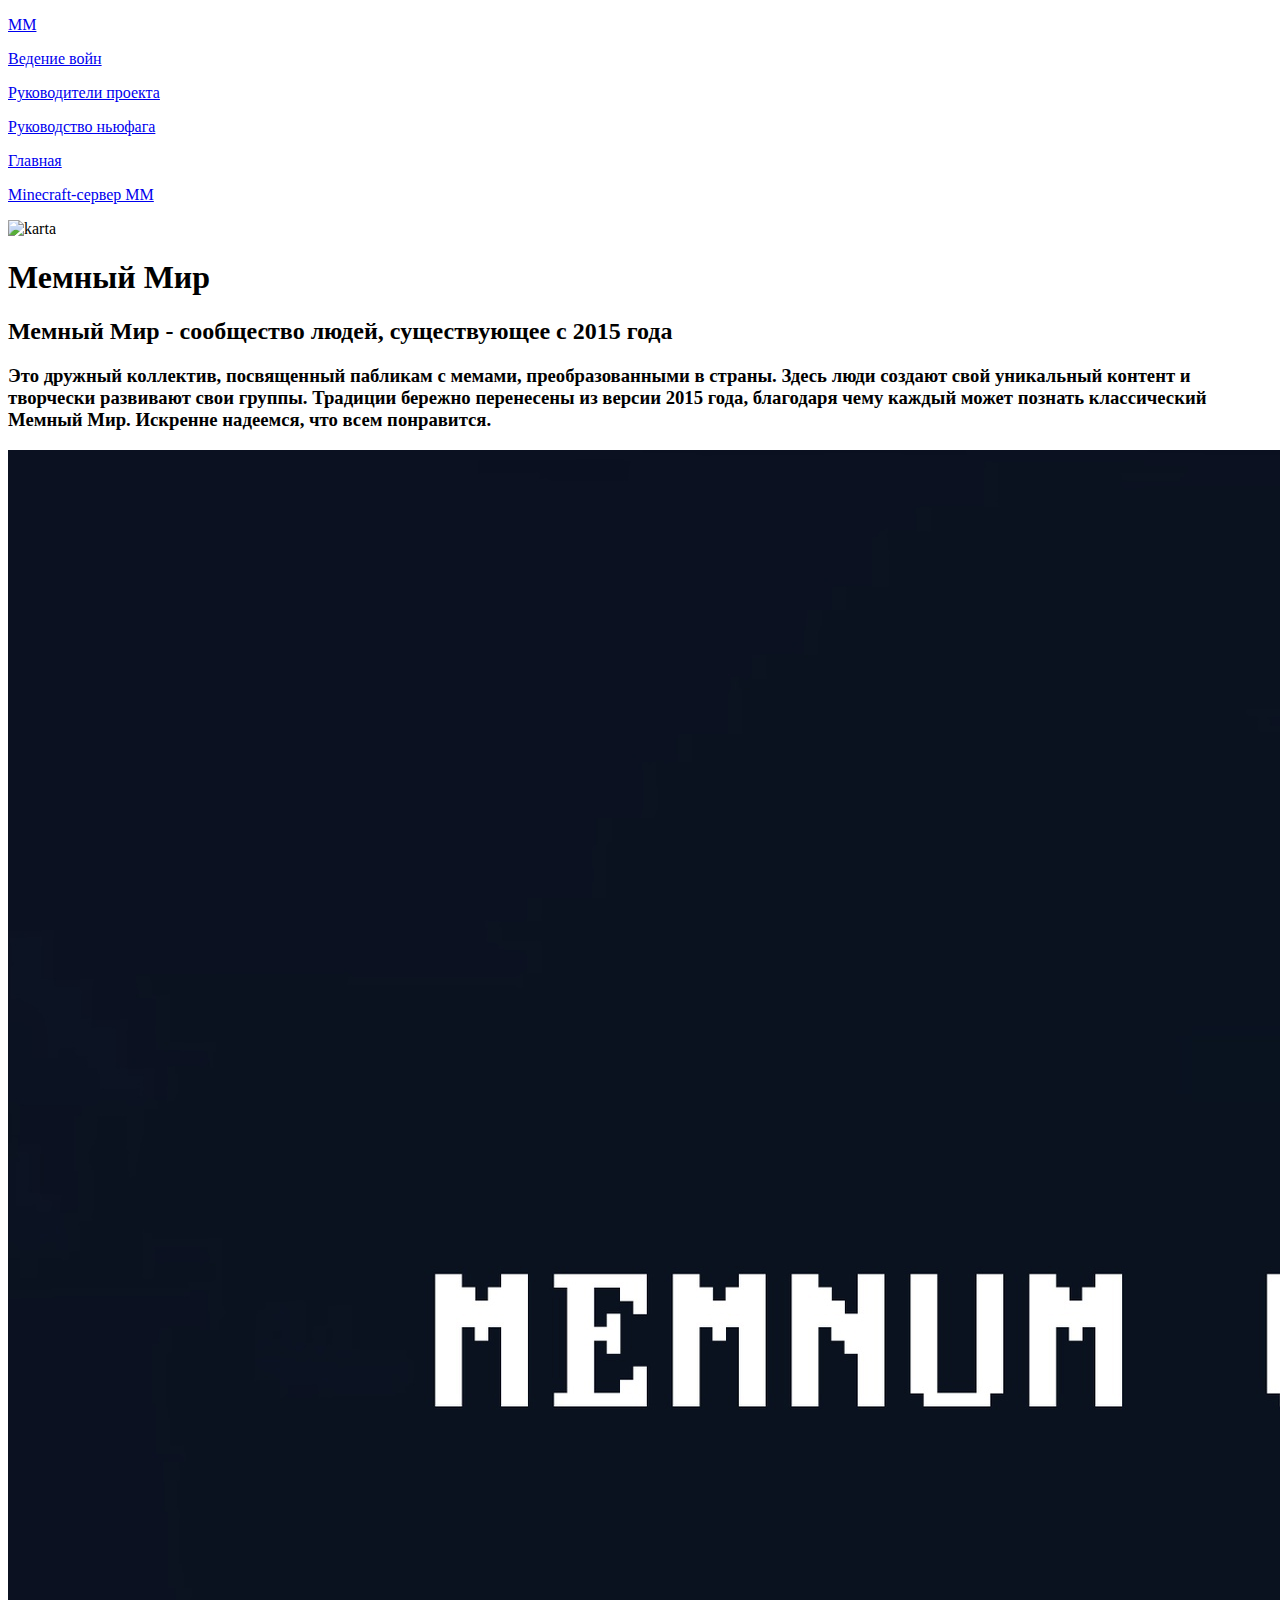
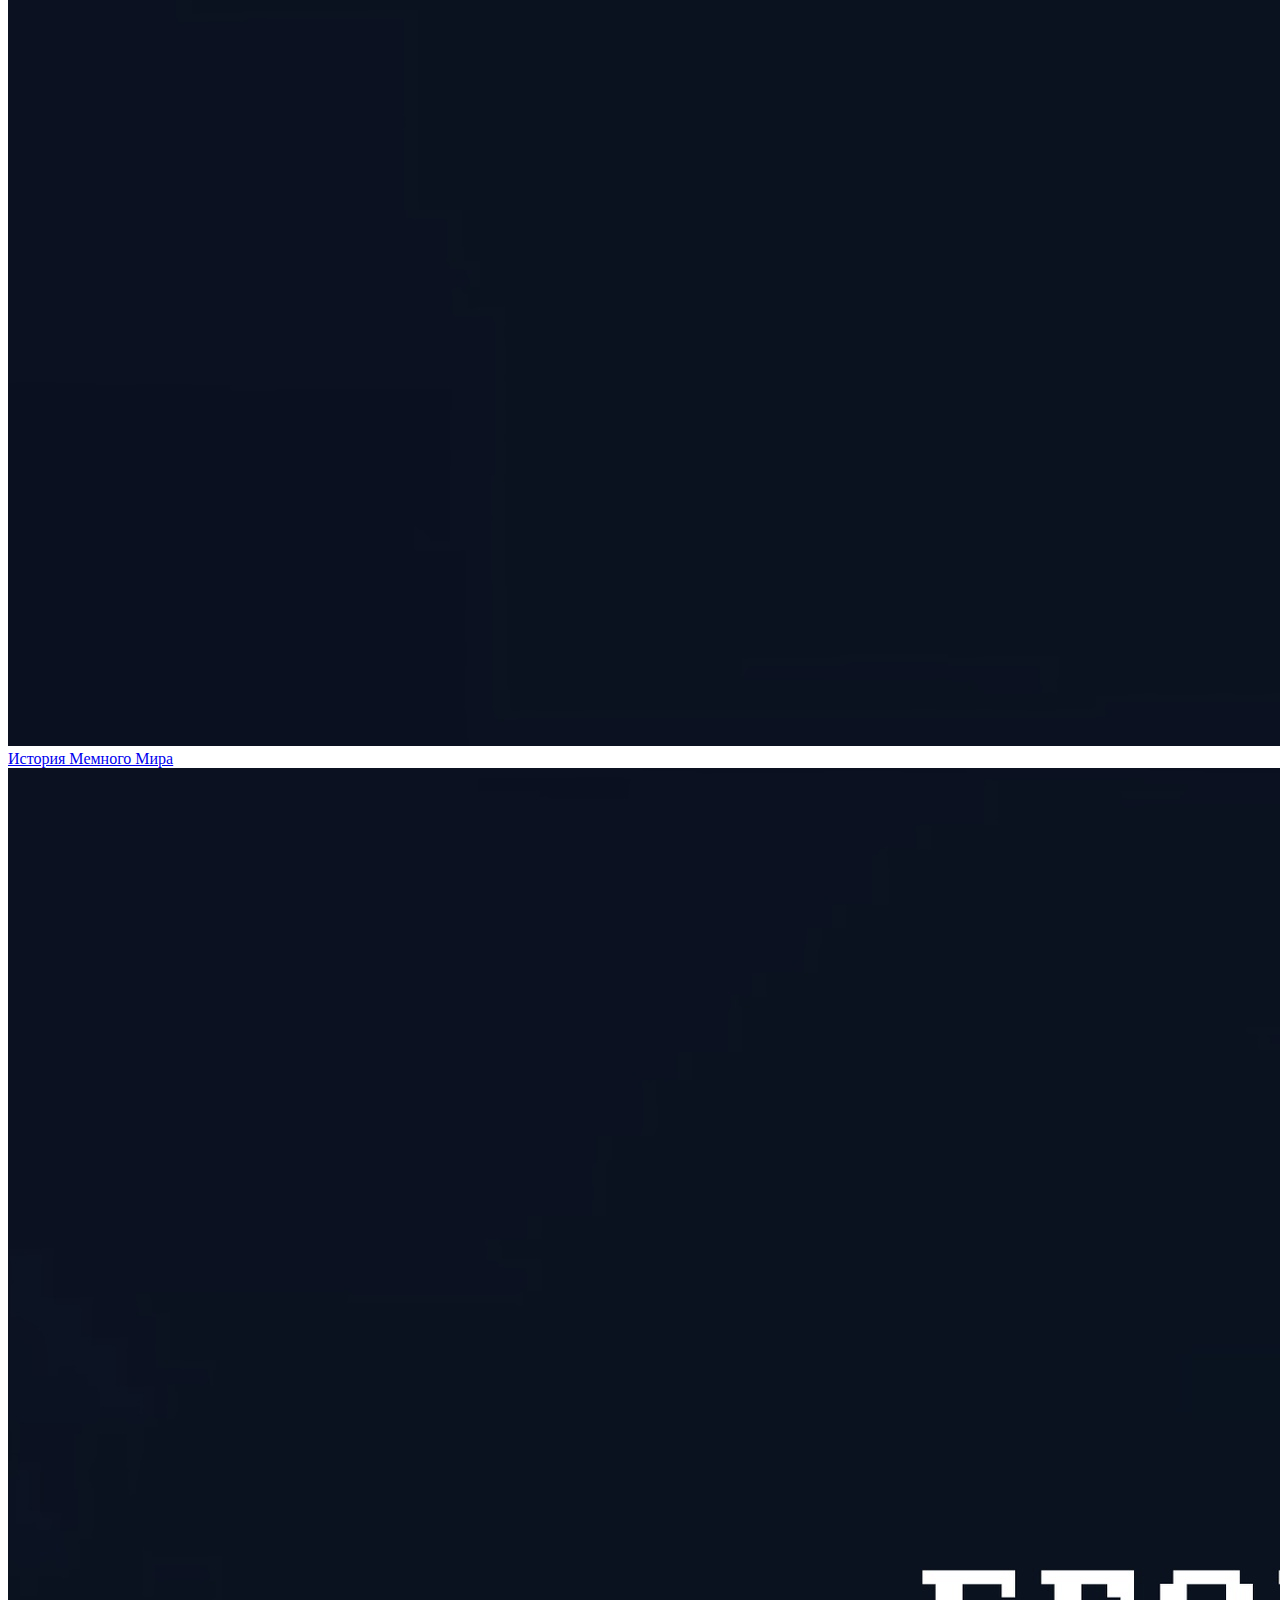
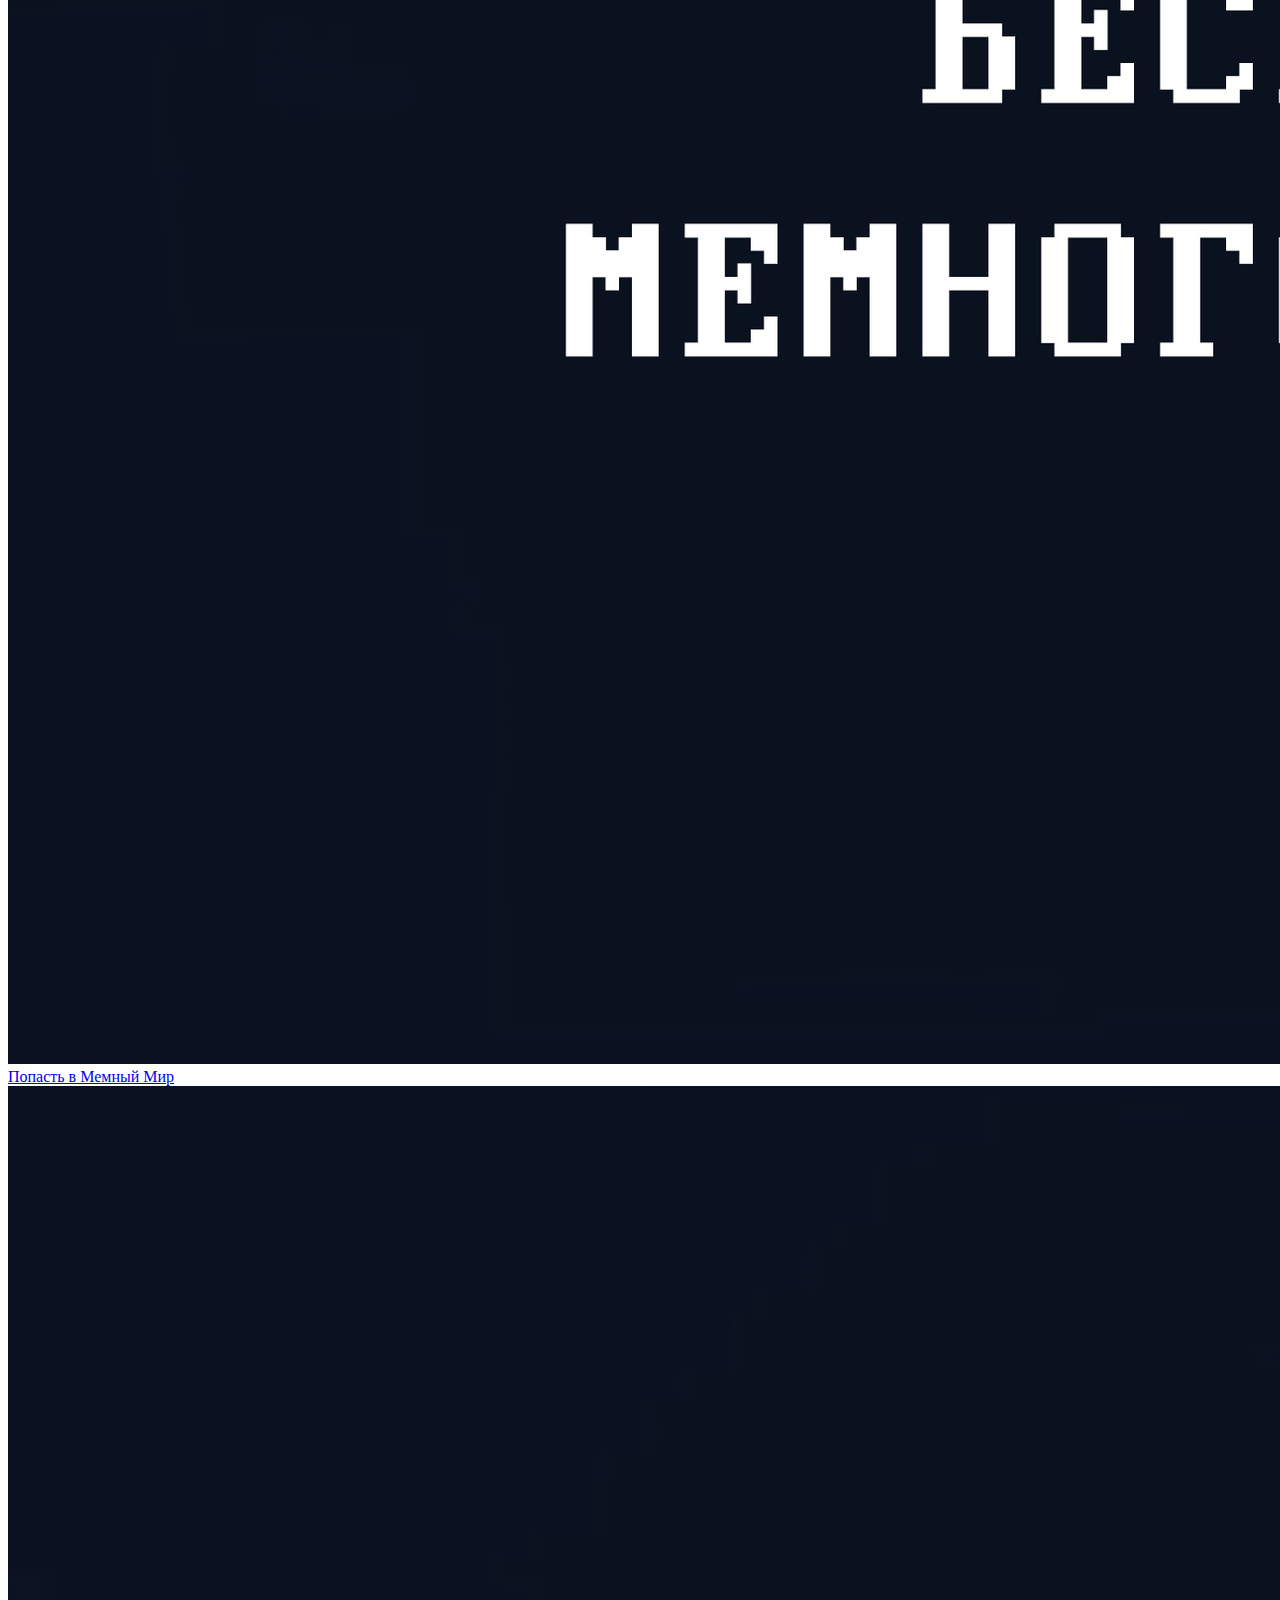
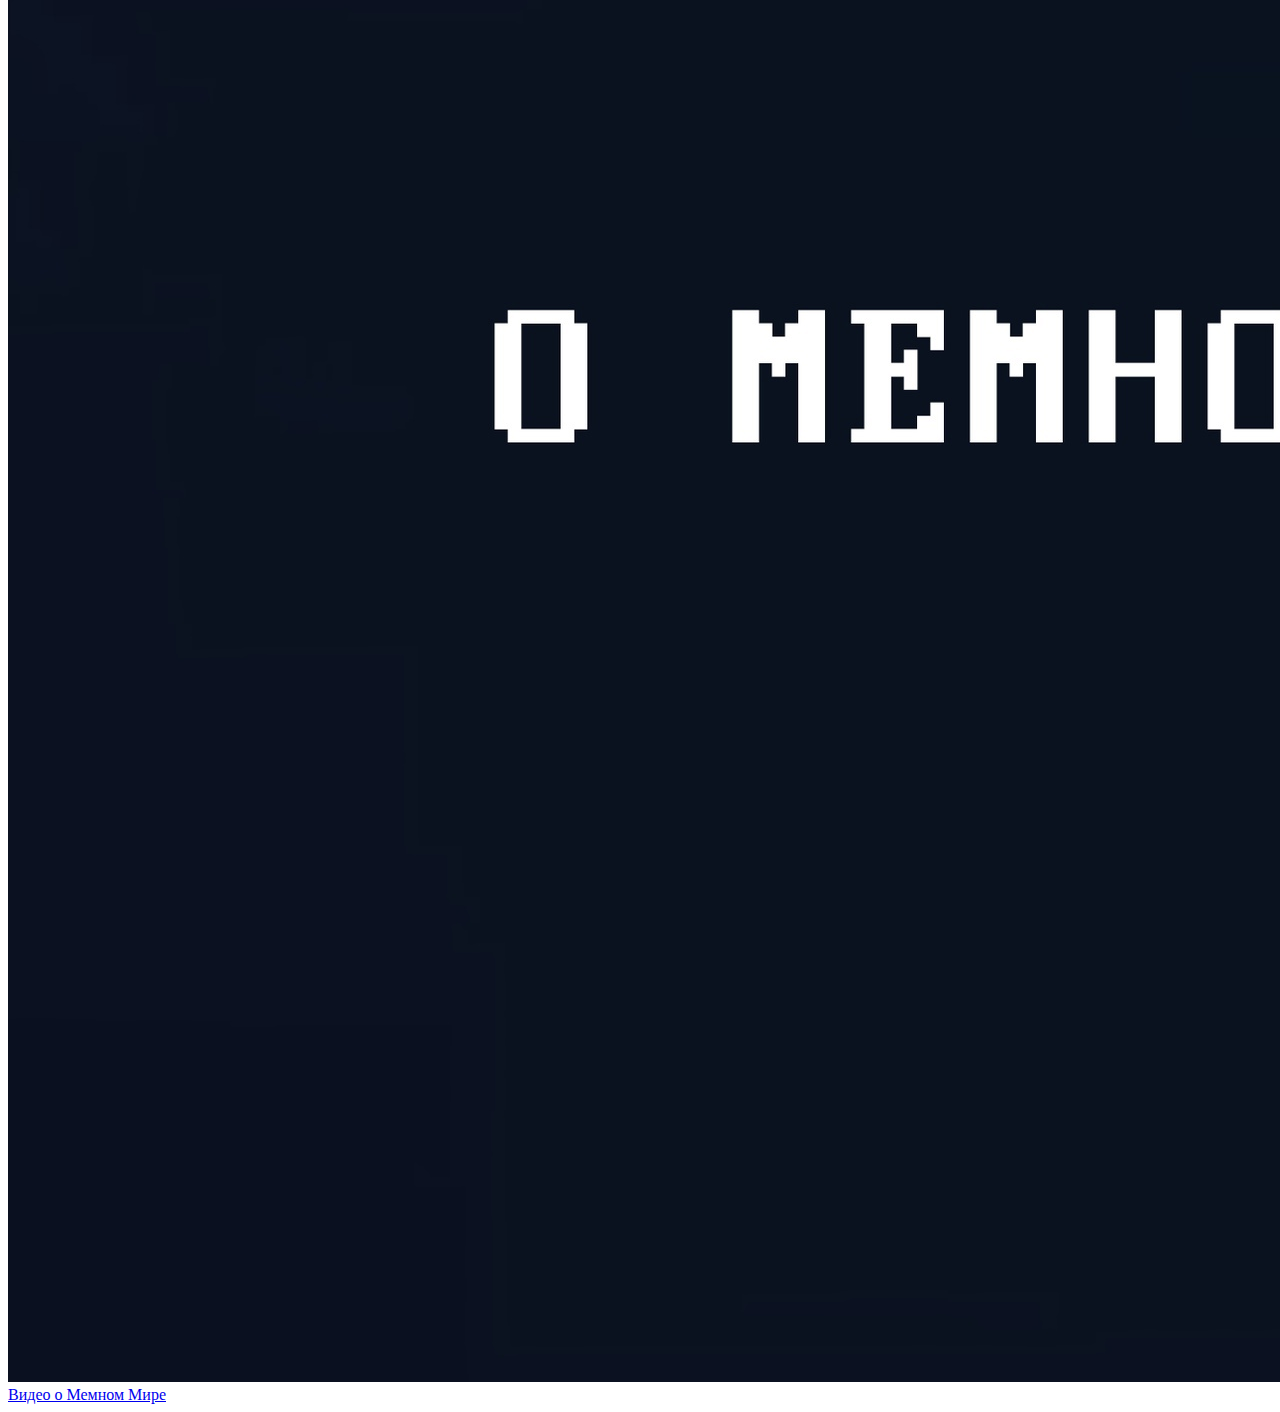
==== index.html @ 735dc0c4 "Fixed the link" ====
<!DOCTYPE html>
<html lang="ru">
<head>
    <meta charset="UTF-8">
    <meta http-equiv="X-UA-Compatible" content="IE=edge">
    <meta name="viewport" content="width=device-width, initial-scale=1.0">
    <title>Мемный Мир | Главная</title>
    <link rel="stylesheet" href="index.css">
    <link href='http://fonts.googleapis.com/css?family=Roboto'>
    <link rel="shortcut icon" href="img/iconka.jpg" type="image/x-icon">
</head>
<body>
    <div class="q">
        <p class="q1"><a target="_blank" href="https://vk.com/memeworldmap">ММ</a></p>
            <p class="q2"><a href="https://vk.com/@memeworldmap-vedenie-voin">Ведение войн</a></p>
            <p class="q3"><a href="https://klevergleb.github.io/admin.html">Руководители проекта</a></p>
            <p class="q4"><a href="https://vk.com/@memeworldmap-rukovodstvo-nufaga">Руководство ньюфага</a></p>
            <p class="q5"><a href="https://klevergleb.github.io/index.html">Главная</a></p>
            <p class="q6"><a href="https://vk.com/memcraftz">Minecraft-сервер ММ</a></p>
    </div>

    <div class="w">
        <img class="wimg" src="img/karta.jpg" alt="karta">
        <div class="w1"><h1>Мемный Мир</h1></div>
    </div>

    <h2 class="e1">Мемный Мир - сообщество людей, cуществующее с 2015 года</h2>
    <div class="ee">
        <h3 class="e2">Это дружный коллектив, посвященный пабликам с мемами, преобразованными в страны. Здесь люди создают свой уникальный контент и творчески развивают свои группы. Традиции бережно перенесены из версии 2015 года, благодаря чему каждый может познать классический Мемный Мир. Искренне надеемся, что всем понравится.</h3>
    </div>

    <div class="r">
        <div class="rr"><a target="_blank" href="https://vk.com/@memeworldmap-memnum-worldus"><img class="rimg rimg1" src="img/r1.jpg" alt="r1"></a><a href="https://vk.com/@memeworldmap-memnum-worldus">История Мемного Мира</a></div>
        <div class="rr"><a target="_blank" href="https://vk.me/join//Z27CIcRHK53nSgi7fBpOzN62Hutox1yNuw="><img class="rimg rimg2" src="img/r2.jpg" alt="r2"></a><a href="https://vk.me/join//Z27CIcRHK53nSgi7fBpOzN62Hutox1yNuw=">Попасть в Мемный Мир</a></div>
        <div class="rr"><a target="_blank" href="https://vk.com/memeworldmap?z=video-203532444_456239066"><img class="rimg rimg3" src="img/r3.jpg" alt="r3"></a><a href="https://vk.com/memeworldmap?z=video-203532444_456239066">Видео о Мемном Мире</a></div>
    </div>
</body>
</html>
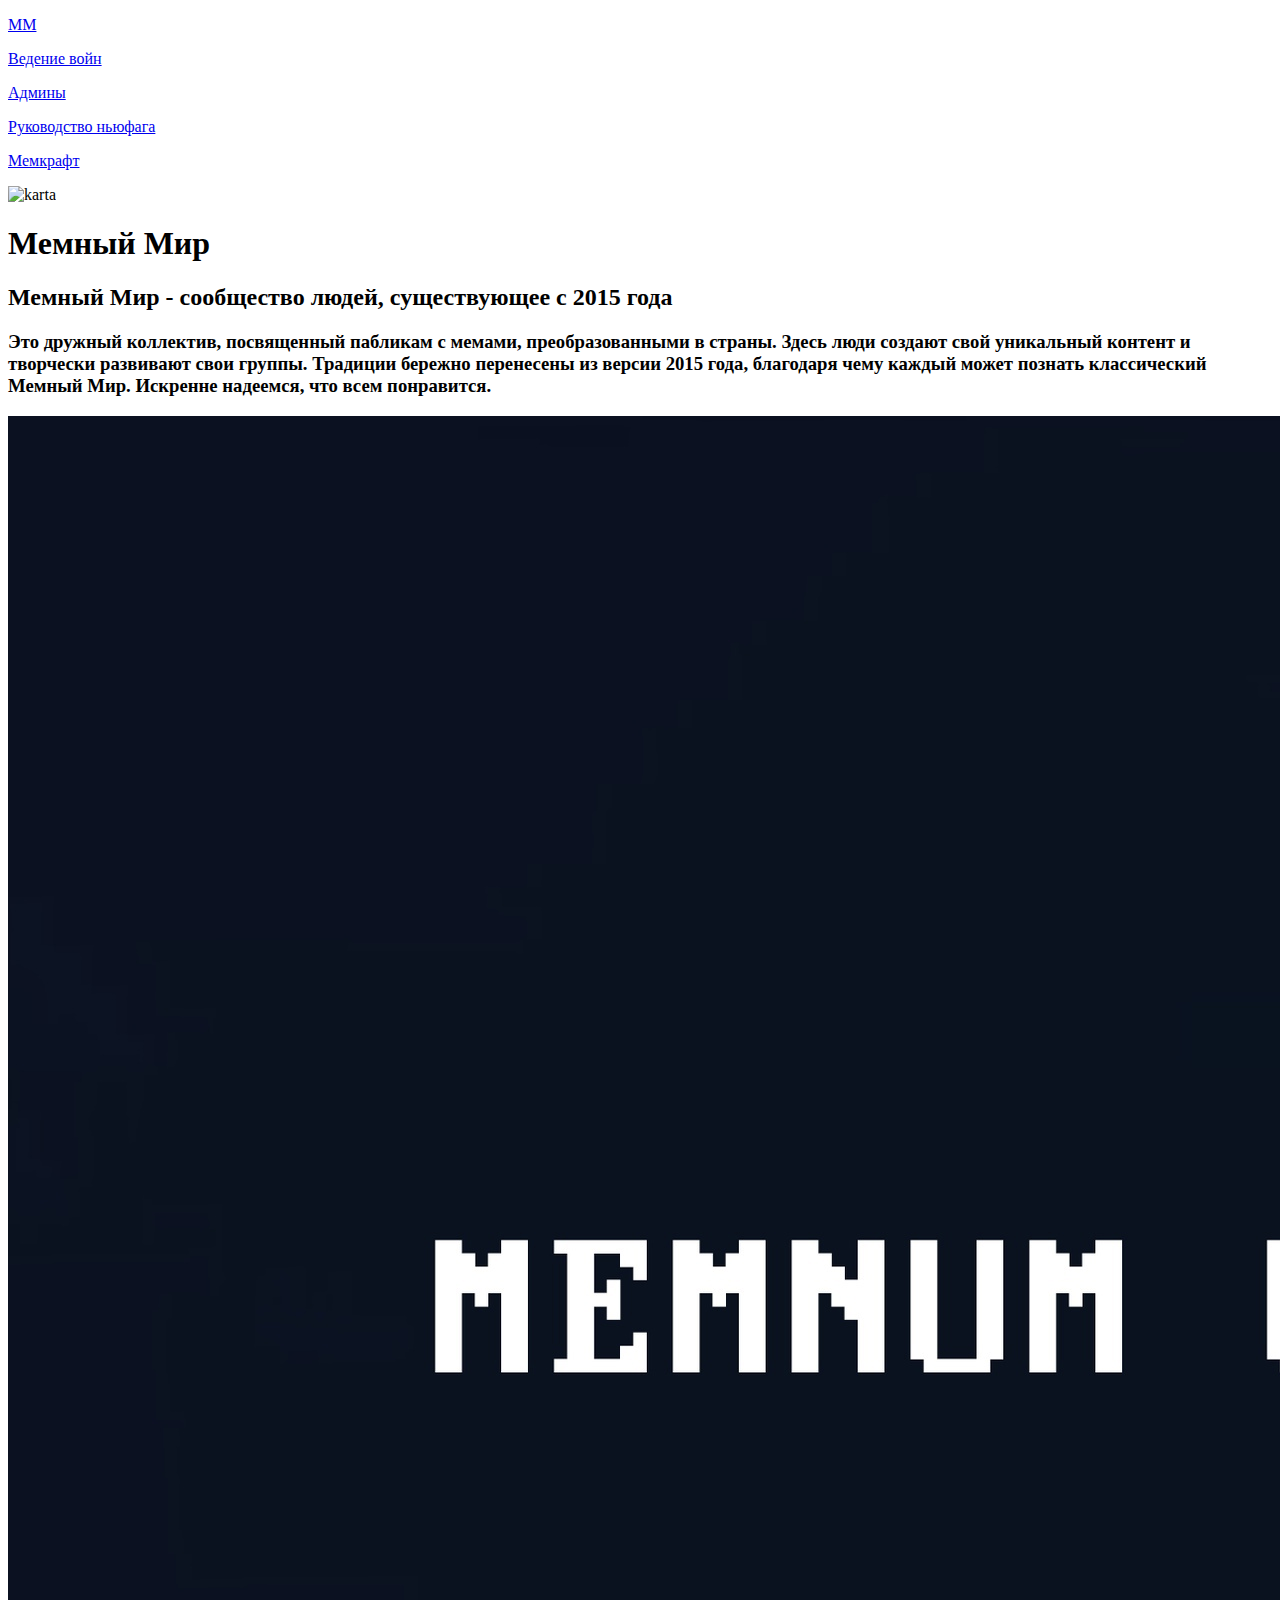
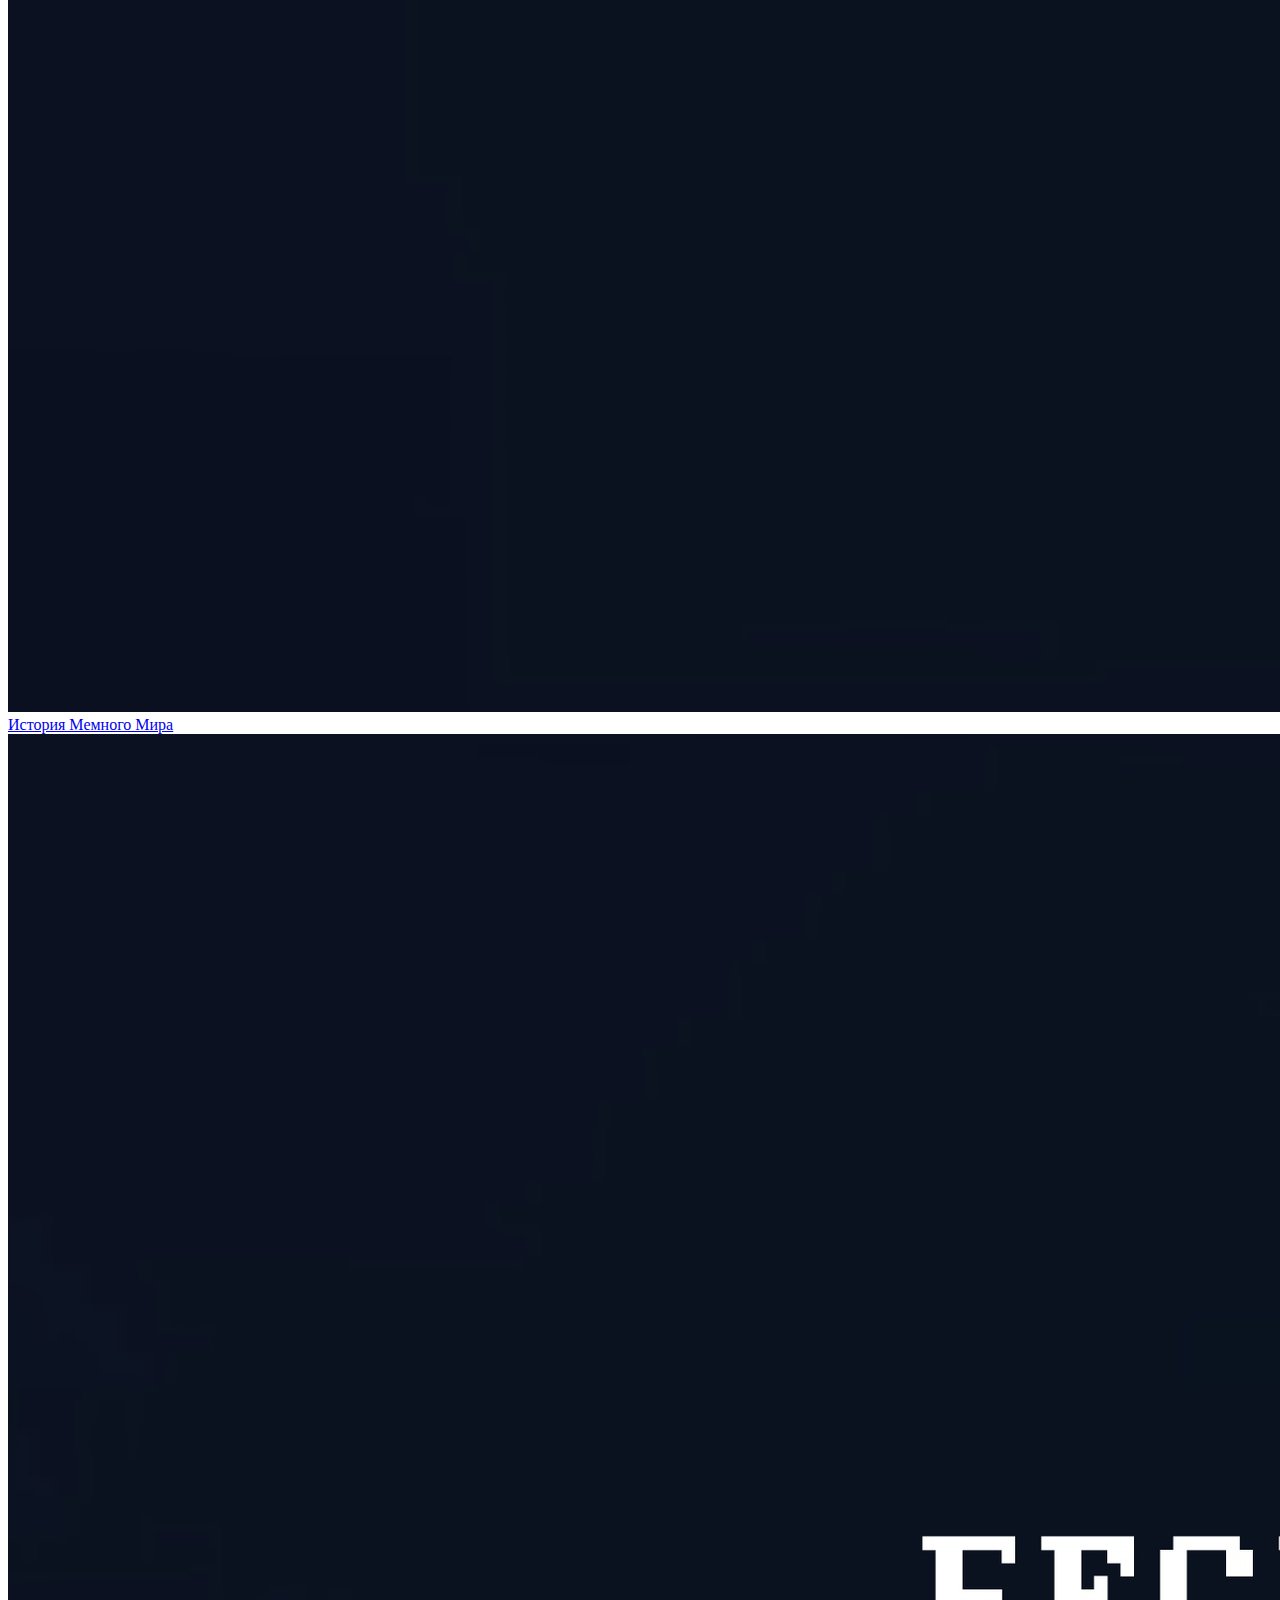
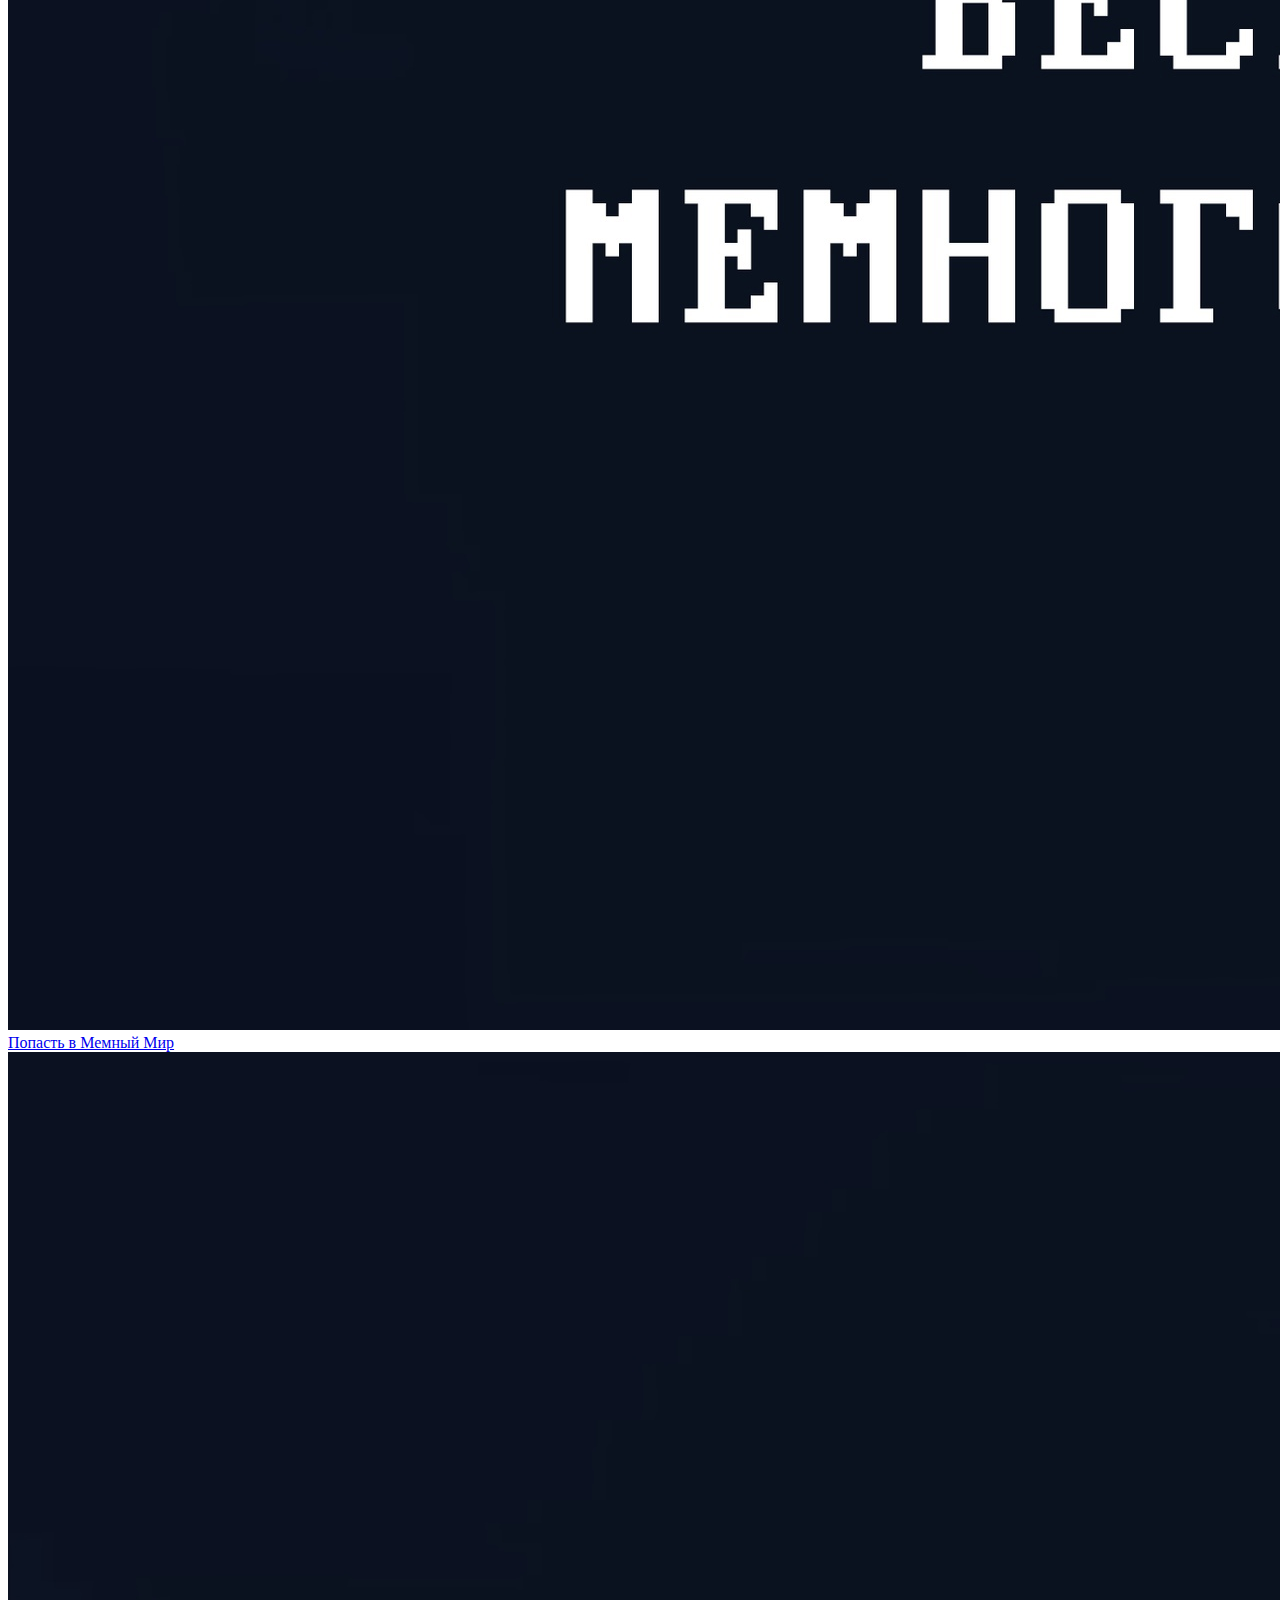
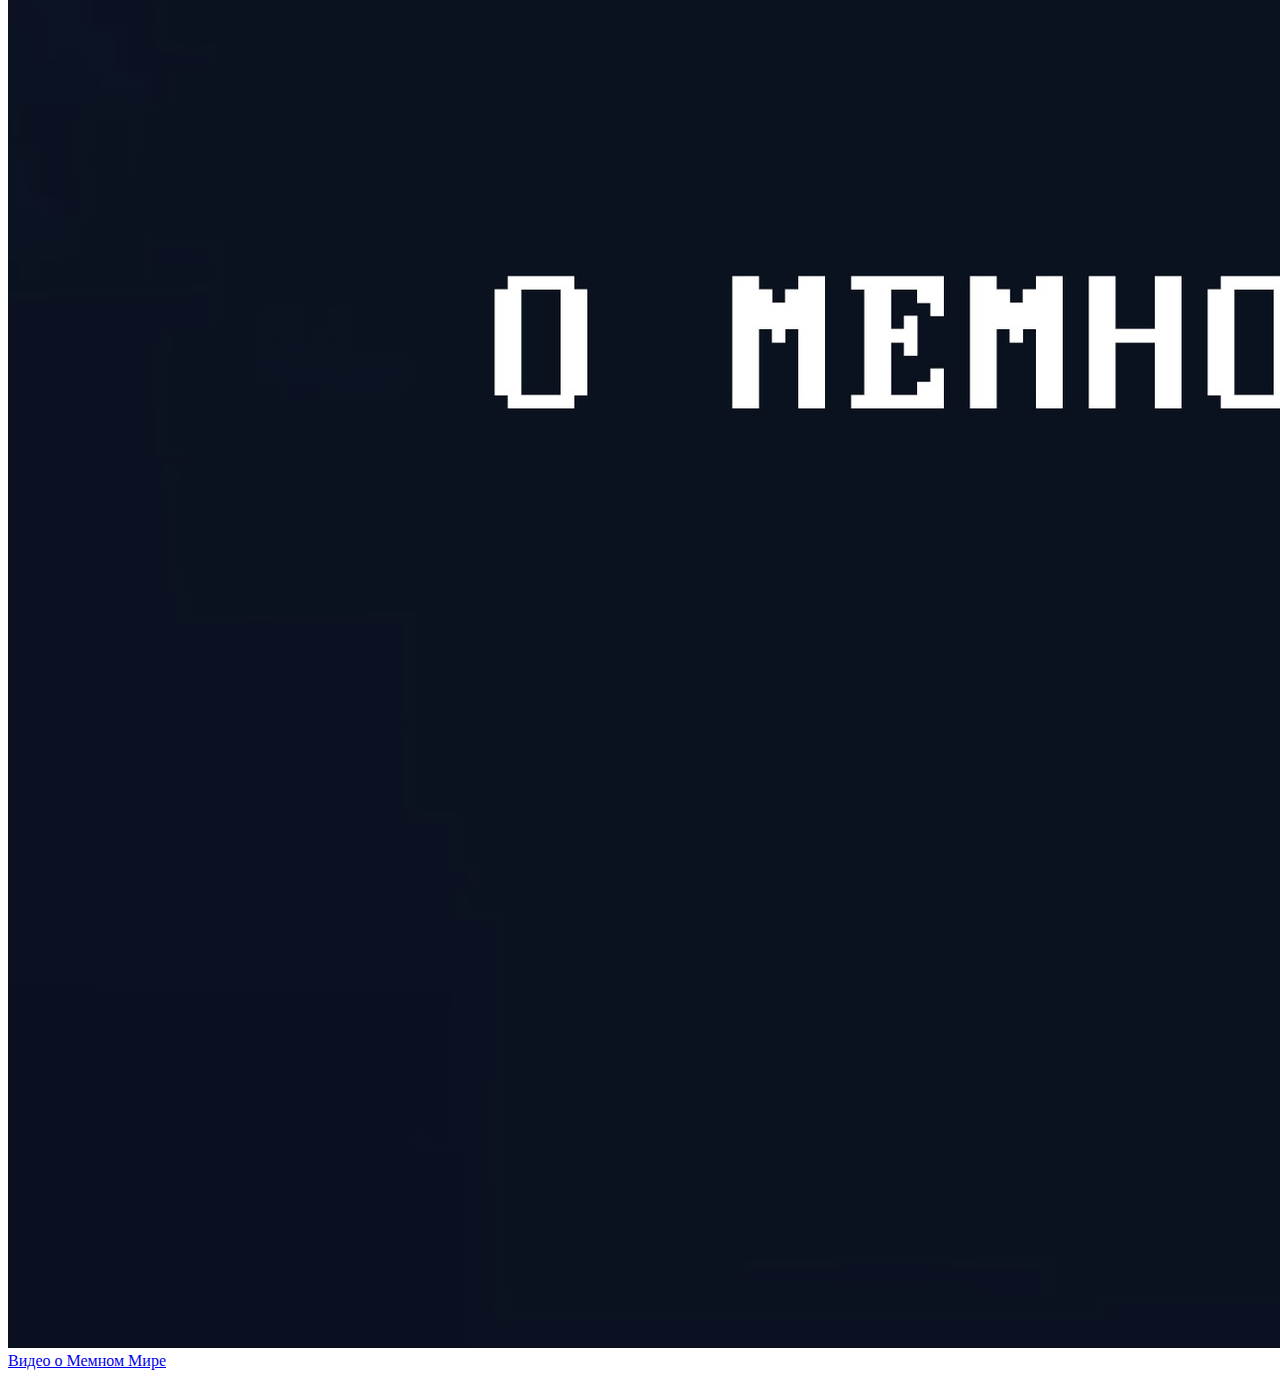
==== commit 316b8ded: "making the site usable in mobile" ====
--- a/index.html
+++ b/index.html
@@ -13,10 +13,9 @@
     <div class="q">
         <p class="q1"><a target="_blank" href="https://vk.com/memeworldmap">ММ</a></p>
             <p class="q2"><a href="https://vk.com/@memeworldmap-vedenie-voin">Ведение войн</a></p>
-            <p class="q3"><a href="https://klevergleb.github.io/admin.html">Руководители проекта</a></p>
+            <p class="q3"><a href="https://klevergleb.github.io/admin.html">Админы</a></p>
             <p class="q4"><a href="https://vk.com/@memeworldmap-rukovodstvo-nufaga">Руководство ньюфага</a></p>
-            <p class="q5"><a href="https://klevergleb.github.io/index.html">Главная</a></p>
-            <p class="q6"><a href="https://vk.com/memcraftz">Minecraft-сервер ММ</a></p>
+            <p class="q6"><a href="https://vk.com/memcraftz">Мемкрафт</a></p>
     </div>
 
     <div class="w">
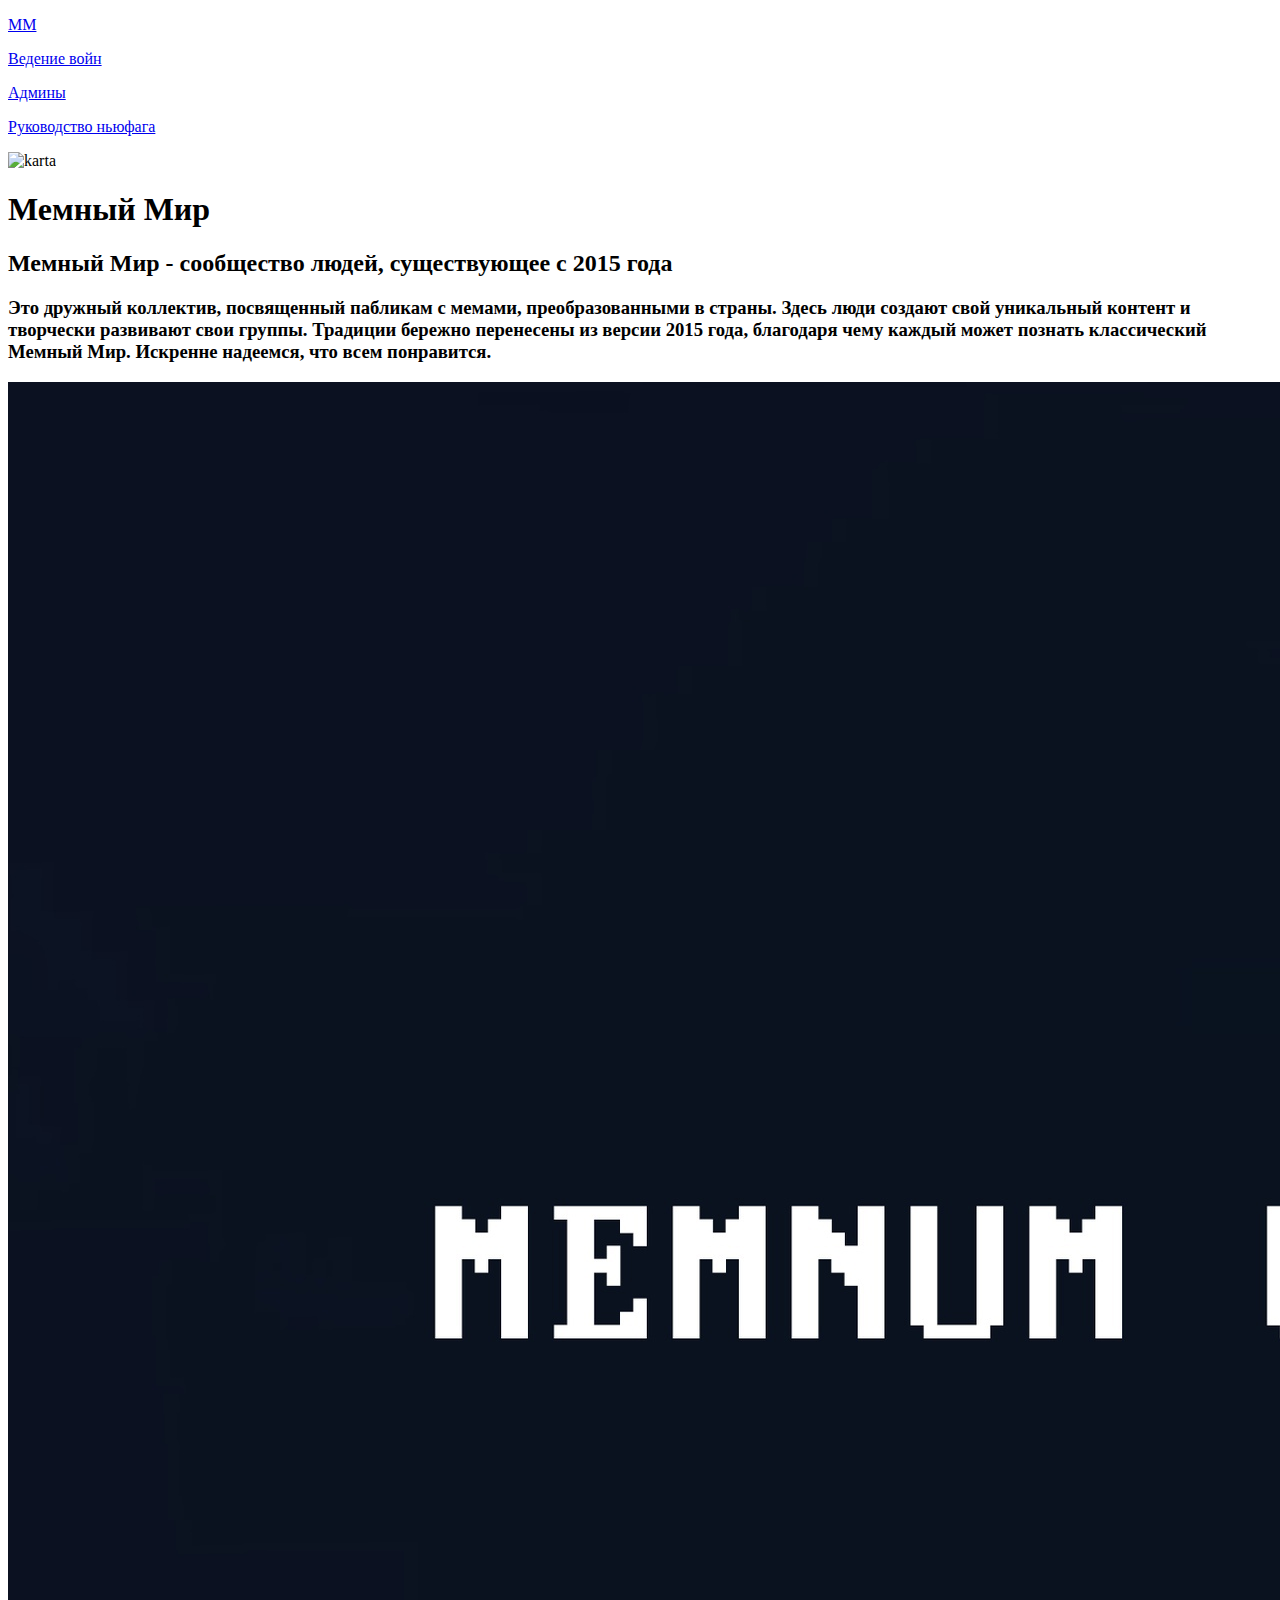
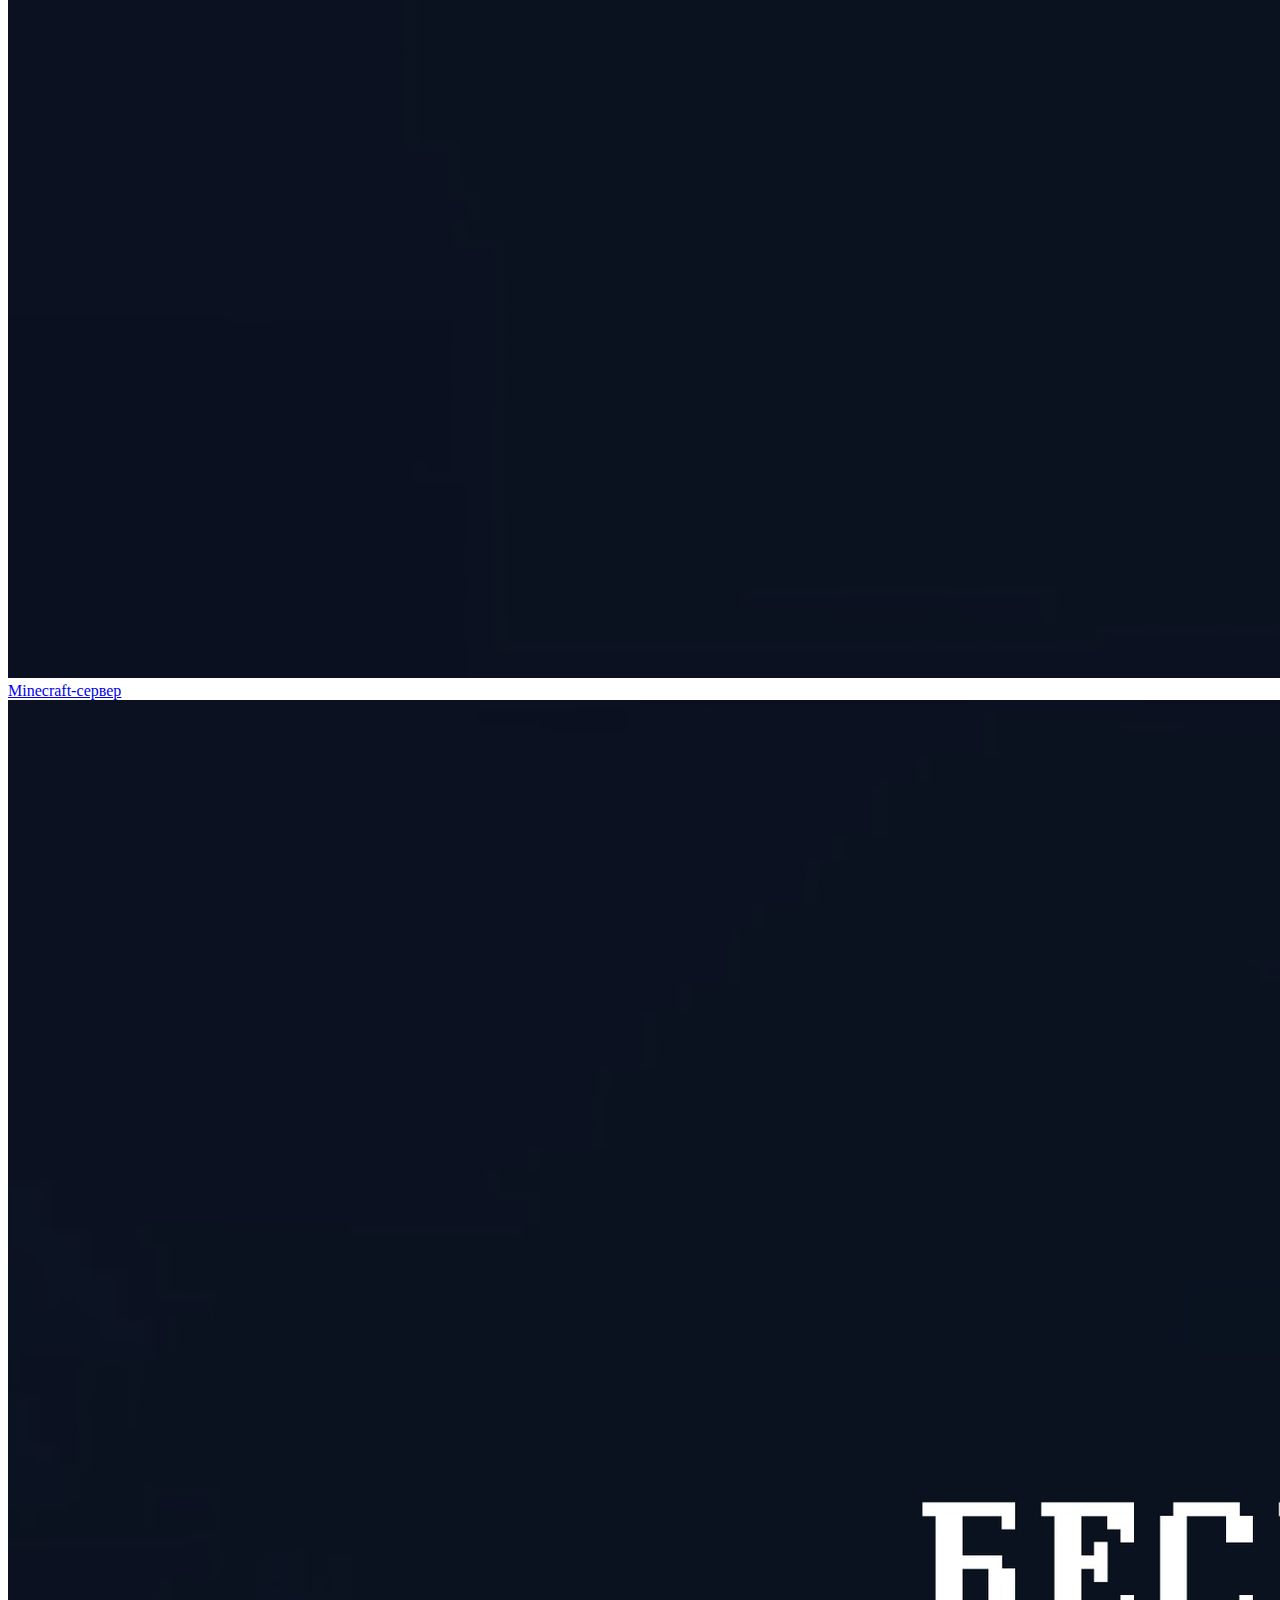
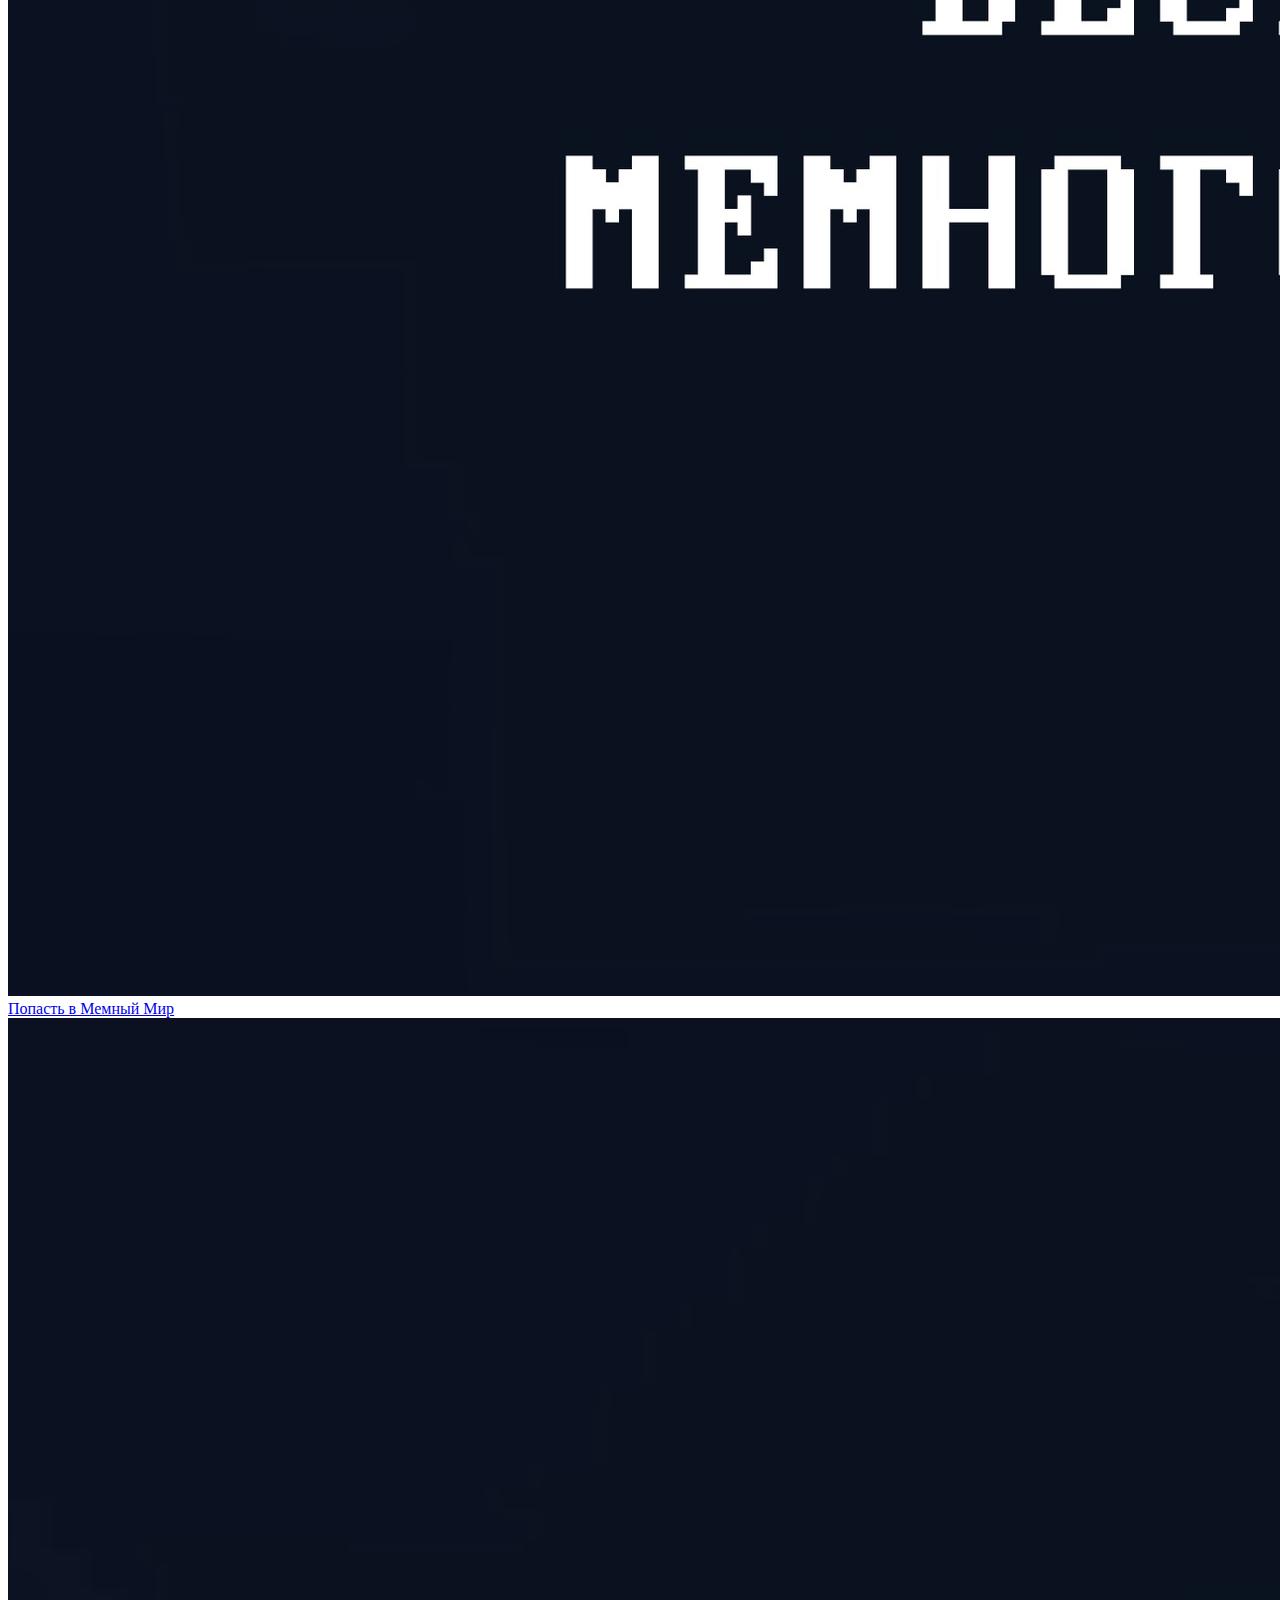
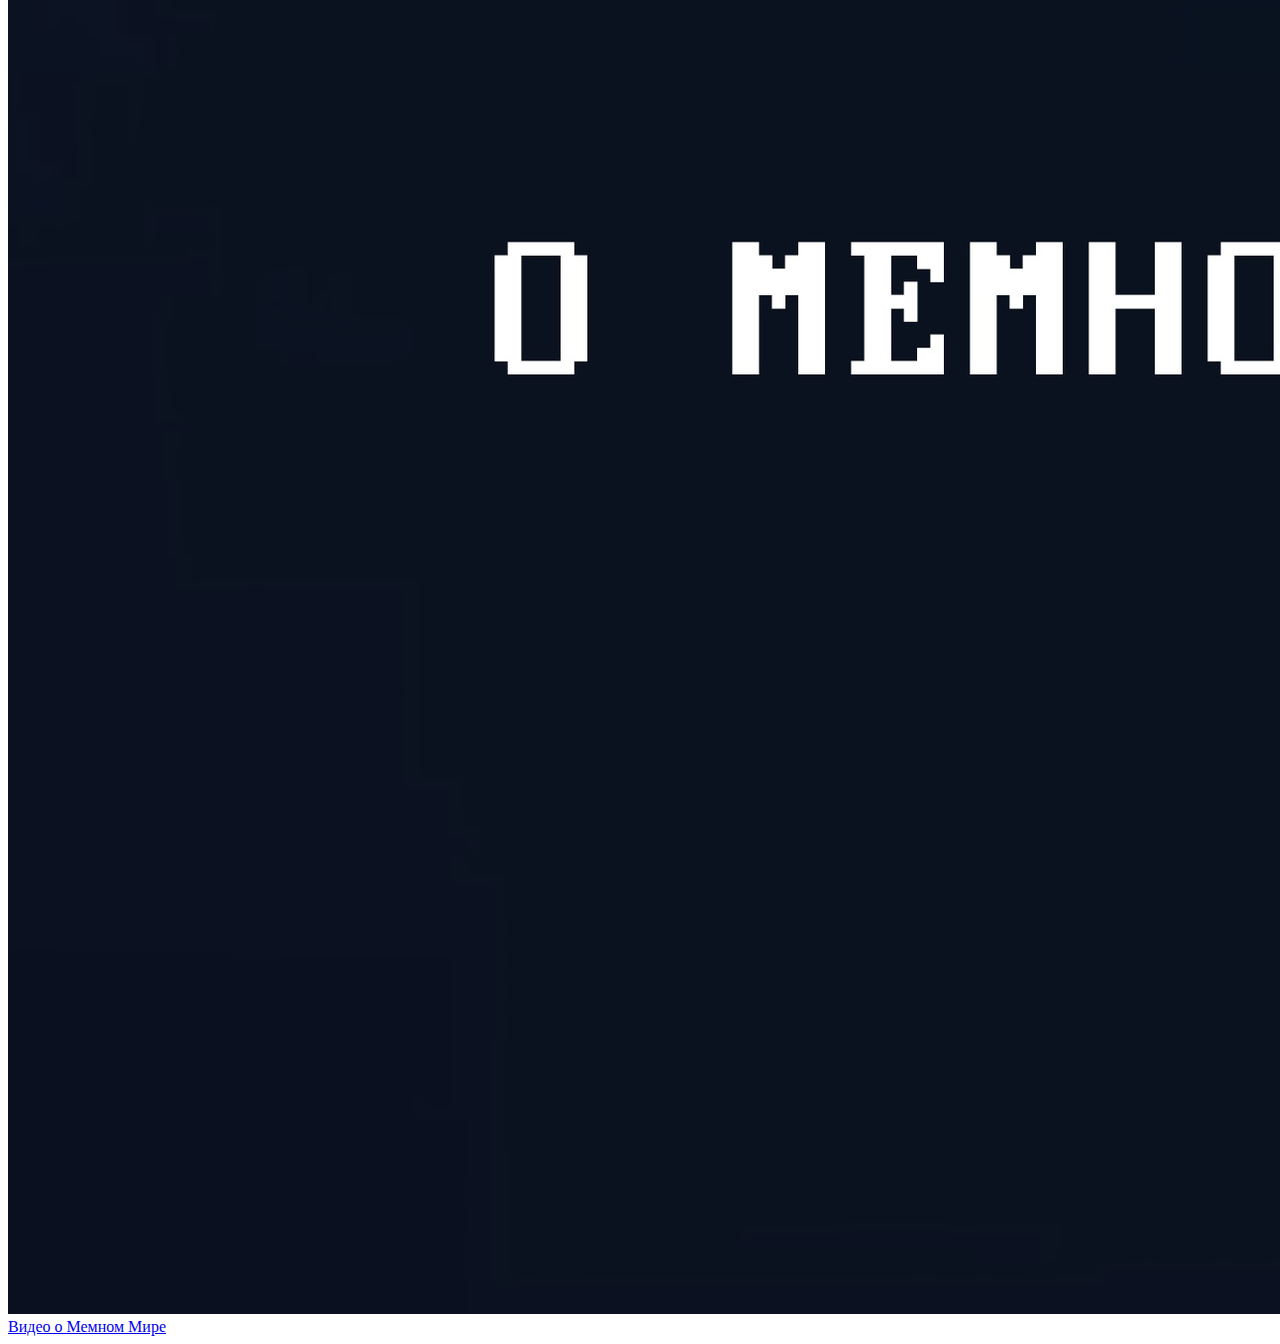
==== commit 46d6cdc0: "Modified the body" ====
--- a/index.html
+++ b/index.html
@@ -15,7 +15,6 @@
             <p class="q2"><a href="https://vk.com/@memeworldmap-vedenie-voin">Ведение войн</a></p>
             <p class="q3"><a href="https://klevergleb.github.io/admin.html">Админы</a></p>
             <p class="q4"><a href="https://vk.com/@memeworldmap-rukovodstvo-nufaga">Руководство ньюфага</a></p>
-            <p class="q6"><a href="https://vk.com/memcraftz">Мемкрафт</a></p>
     </div>
 
     <div class="w">
@@ -29,7 +28,7 @@
     </div>
 
     <div class="r">
-        <div class="rr"><a target="_blank" href="https://vk.com/@memeworldmap-memnum-worldus"><img class="rimg rimg1" src="img/r1.jpg" alt="r1"></a><a href="https://vk.com/@memeworldmap-memnum-worldus">История Мемного Мира</a></div>
+        <div class="rr"><a target="_blank" href="https://vk.com/memcraftz"><img class="rimg rimg1" src="img/r1.jpg" alt="r1"></a><a href="https://vk.com/memcraftz">Minecraft-сервер</a></div>
         <div class="rr"><a target="_blank" href="https://vk.me/join//Z27CIcRHK53nSgi7fBpOzN62Hutox1yNuw="><img class="rimg rimg2" src="img/r2.jpg" alt="r2"></a><a href="https://vk.me/join//Z27CIcRHK53nSgi7fBpOzN62Hutox1yNuw=">Попасть в Мемный Мир</a></div>
         <div class="rr"><a target="_blank" href="https://vk.com/memeworldmap?z=video-203532444_456239066"><img class="rimg rimg3" src="img/r3.jpg" alt="r3"></a><a href="https://vk.com/memeworldmap?z=video-203532444_456239066">Видео о Мемном Мире</a></div>
     </div>
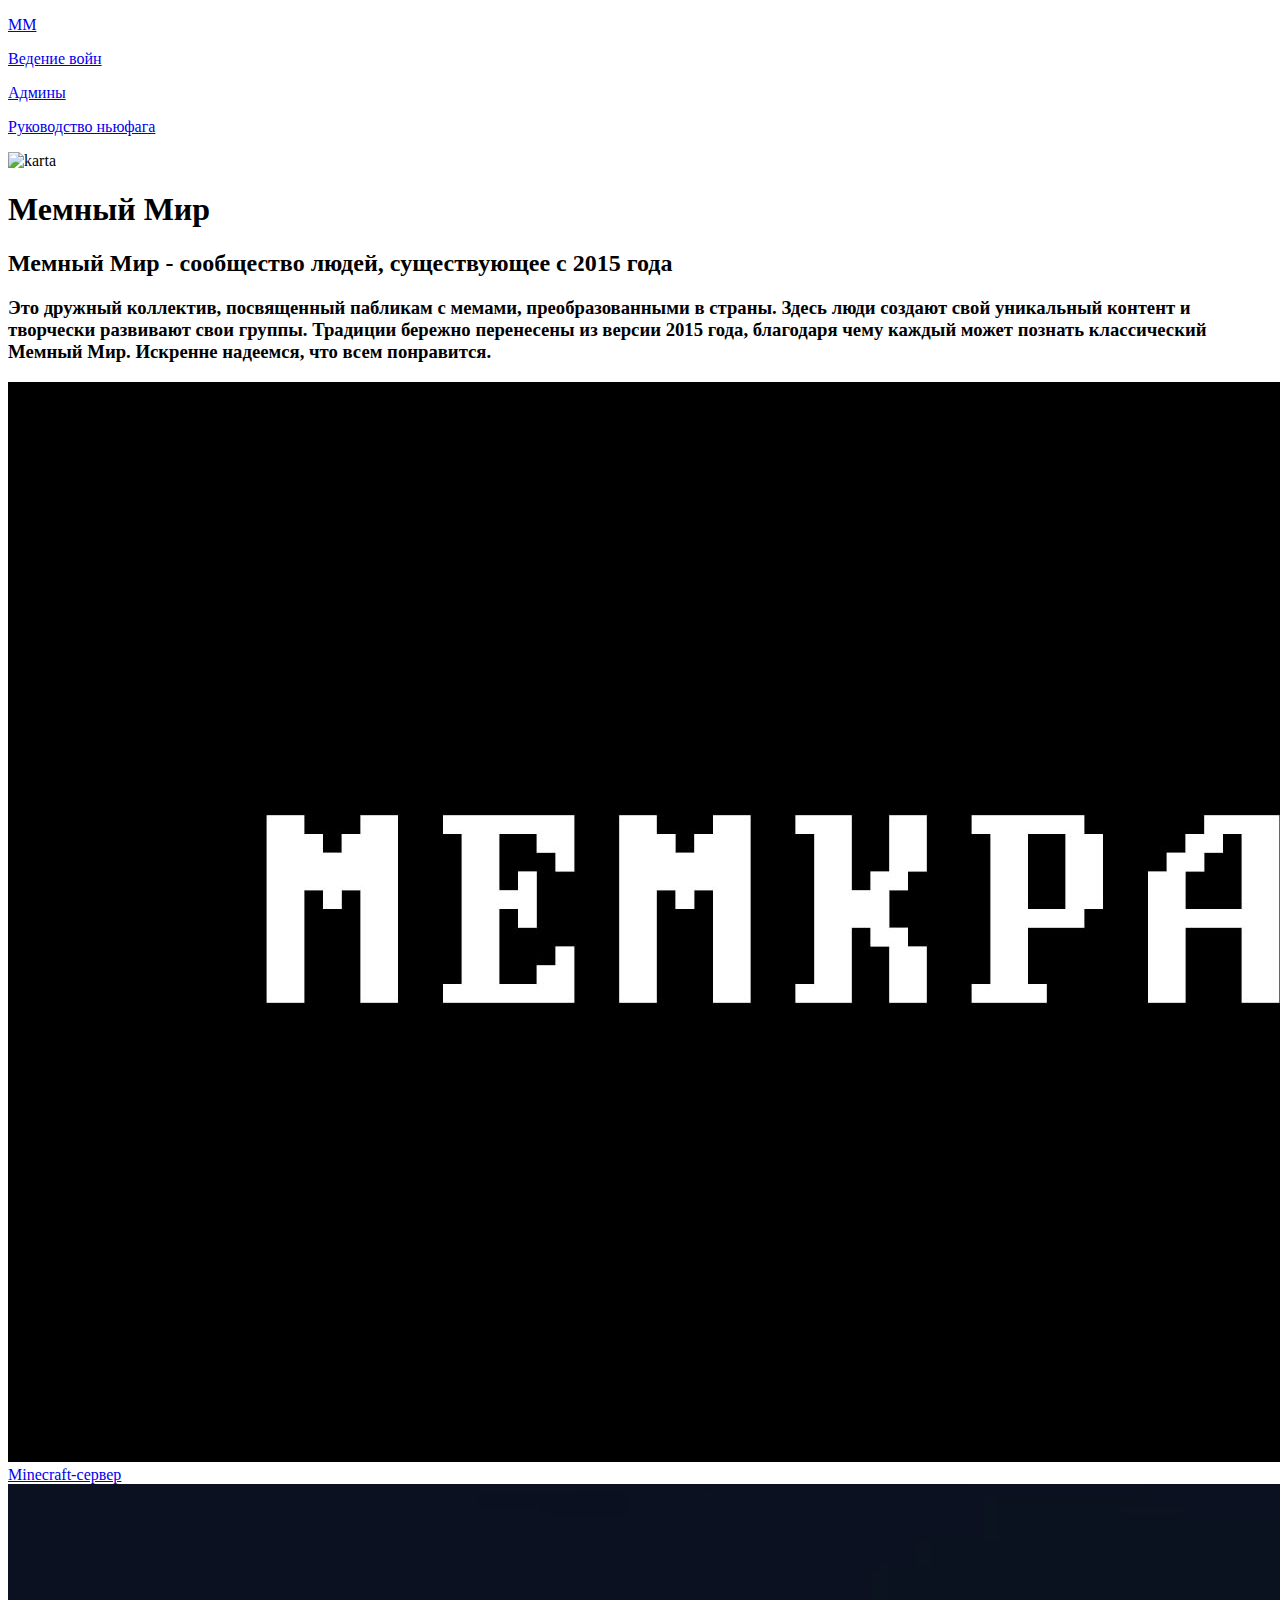
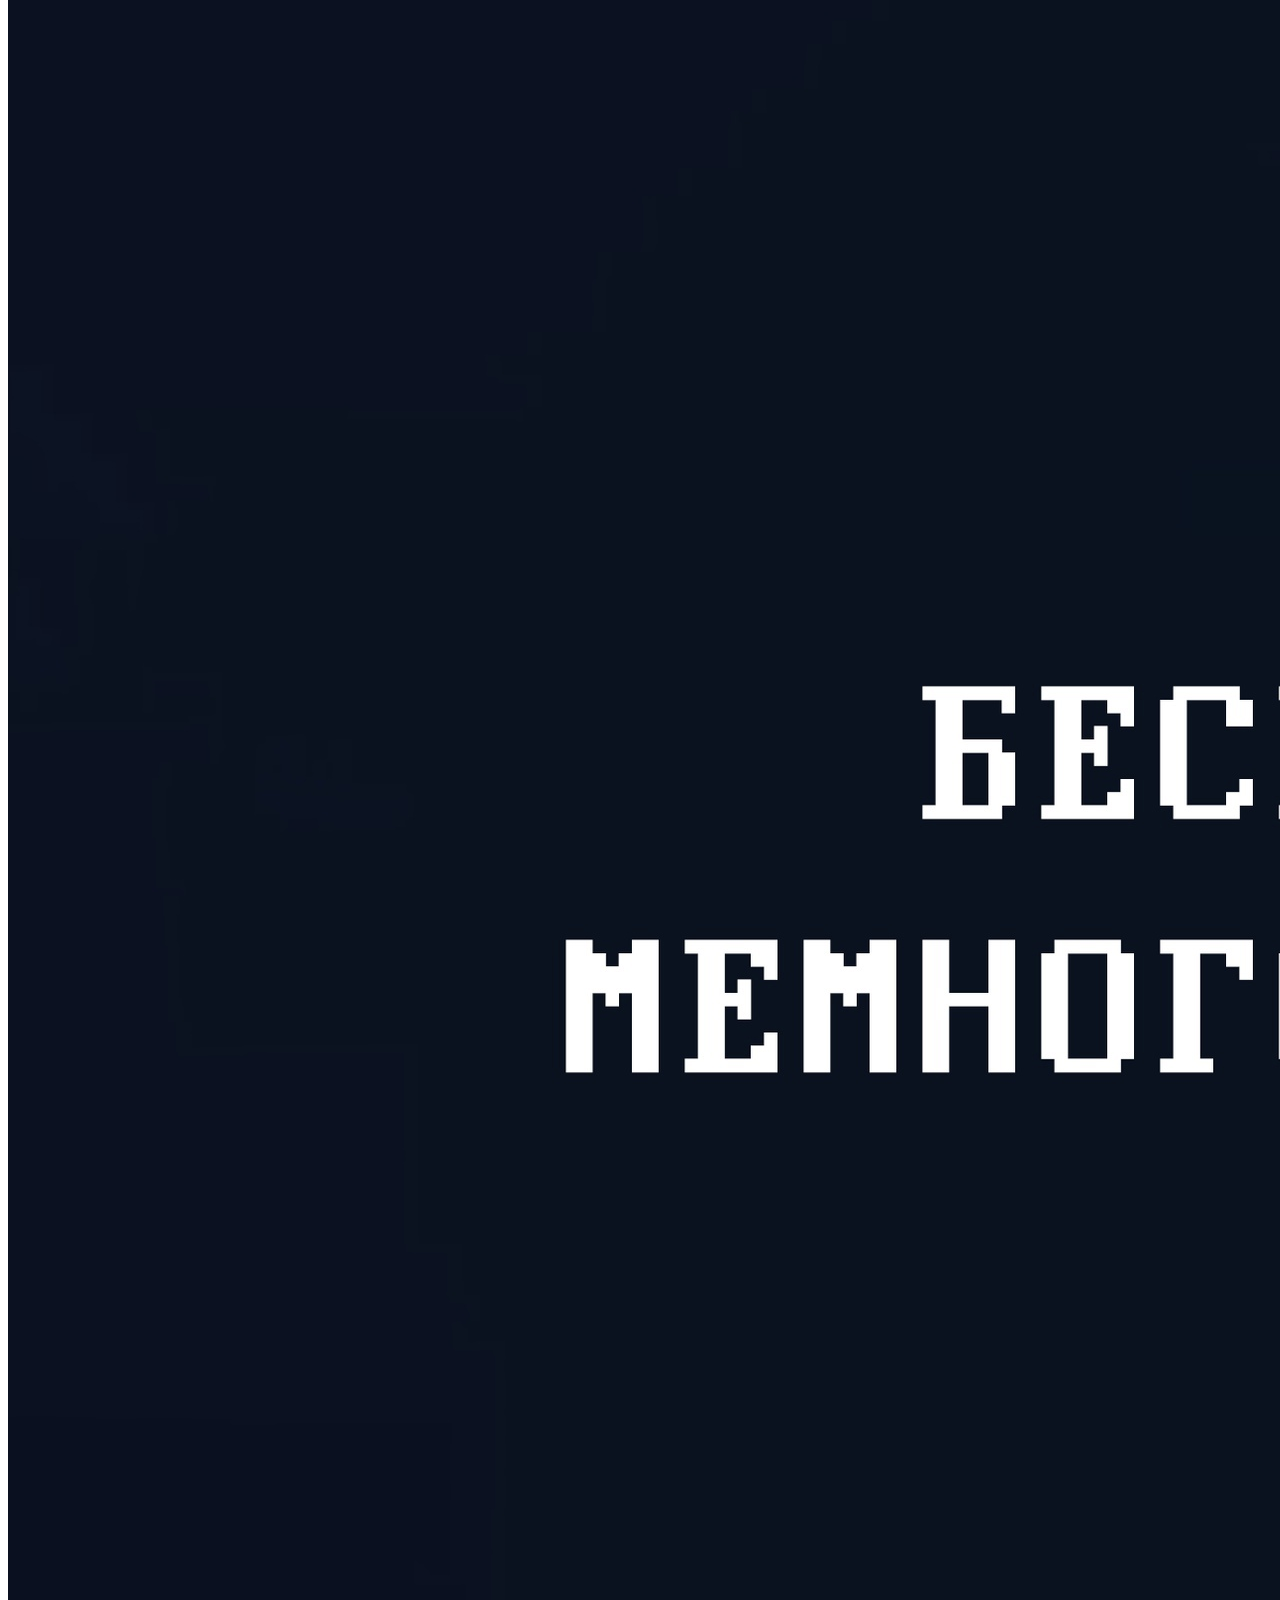
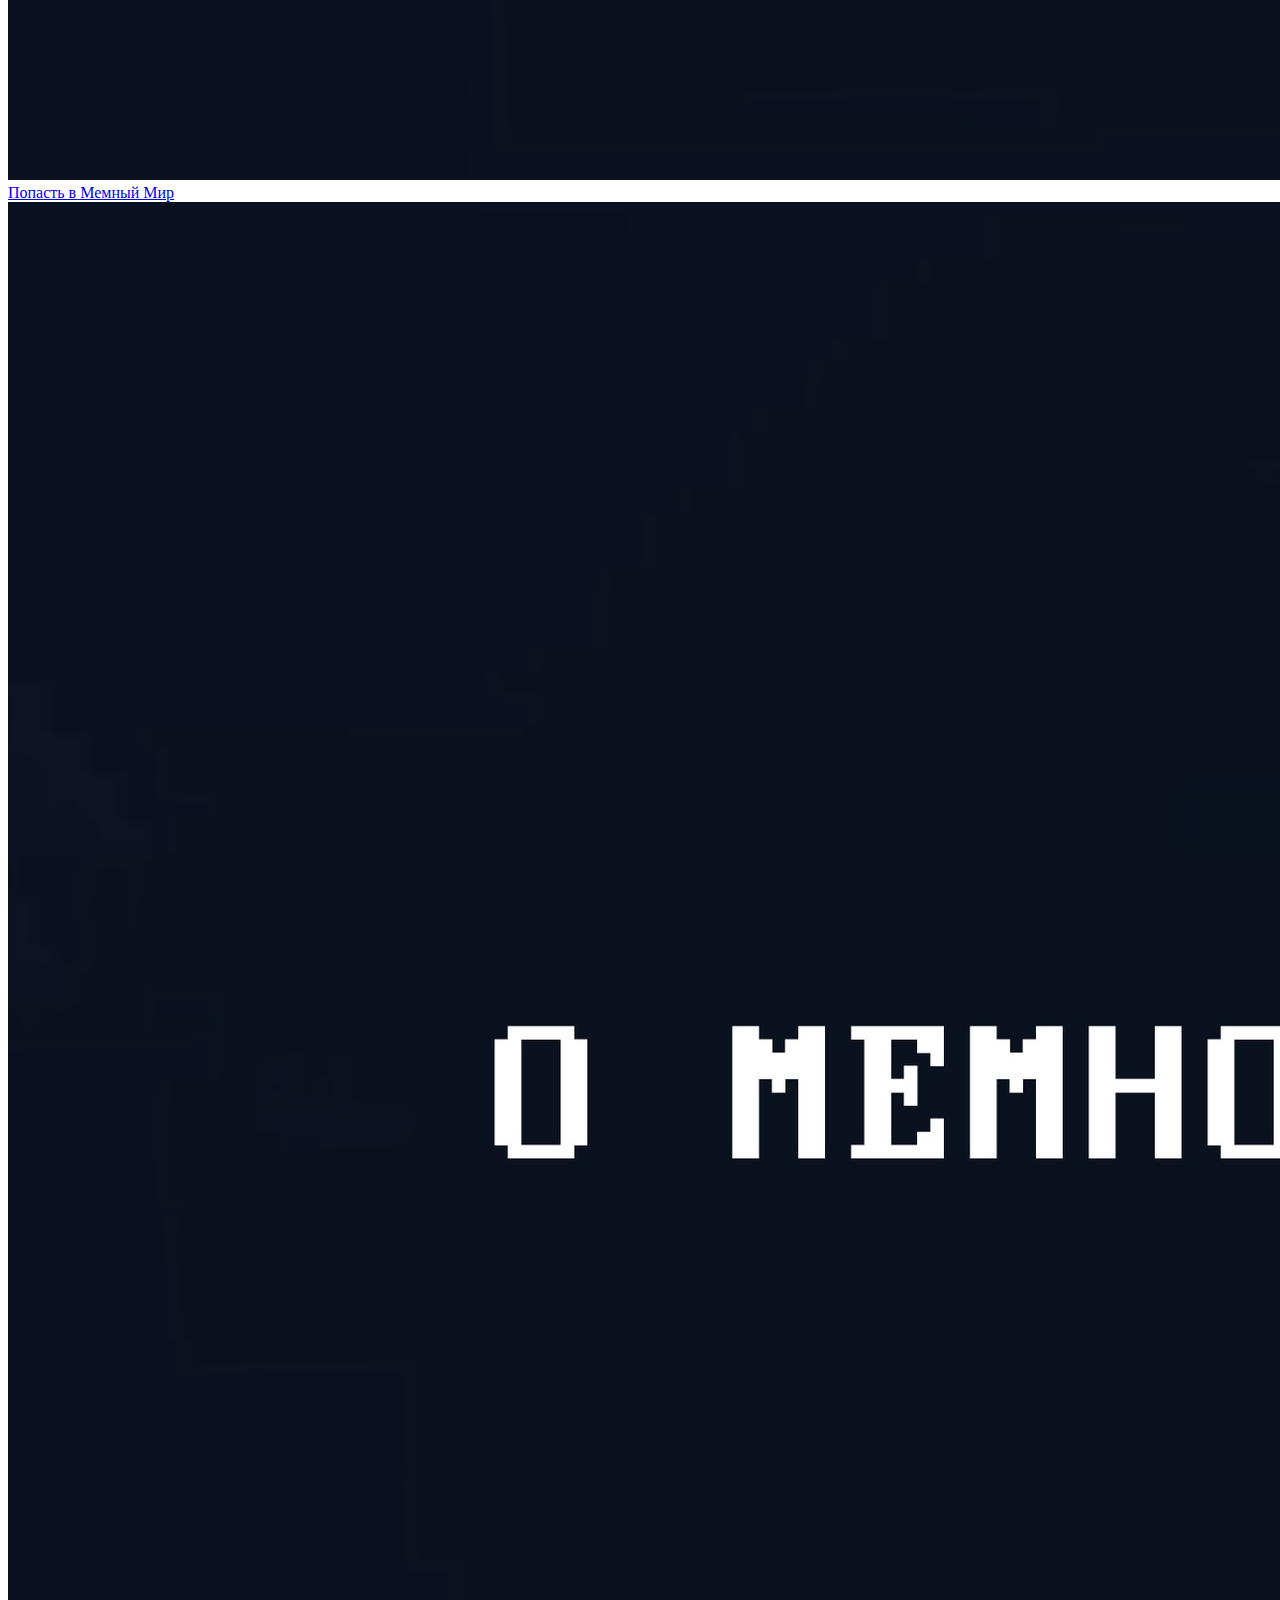
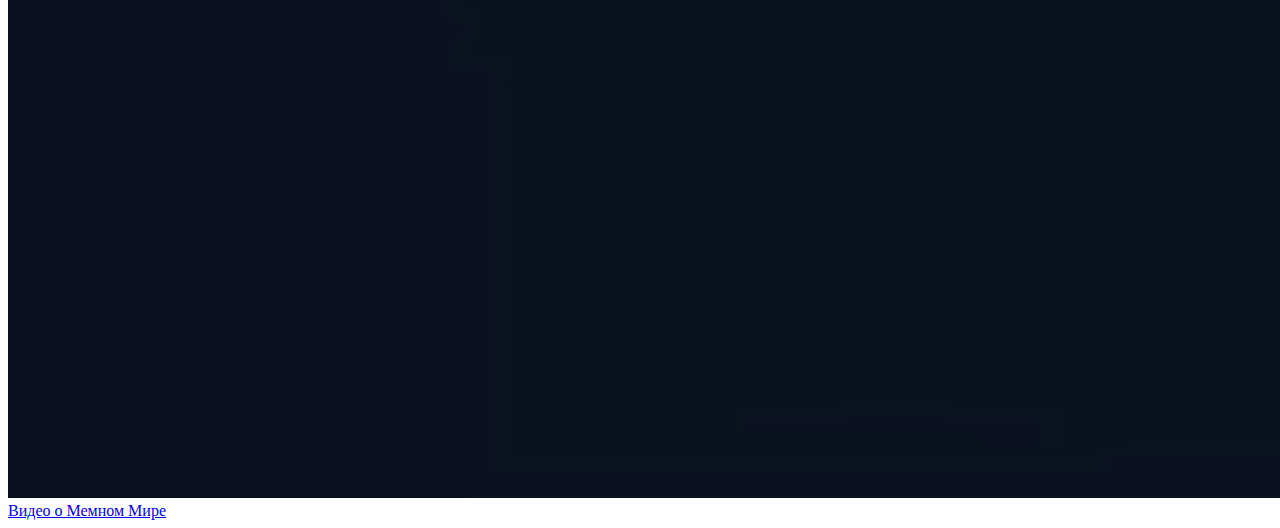
==== commit b1d9fb82: "Update index.html" ====
--- a/index.html
+++ b/index.html
@@ -7,7 +7,7 @@
     <title>Мемный Мир | Главная</title>
     <link rel="stylesheet" href="index.css">
     <link href='http://fonts.googleapis.com/css?family=Roboto'>
-    <link rel="shortcut icon" href="img/iconka.jpg" type="image/x-icon">
+    <link rel="icon" href="img/iconka.jpg" type="image/jpg">
 </head>
 <body>
     <div class="q">
